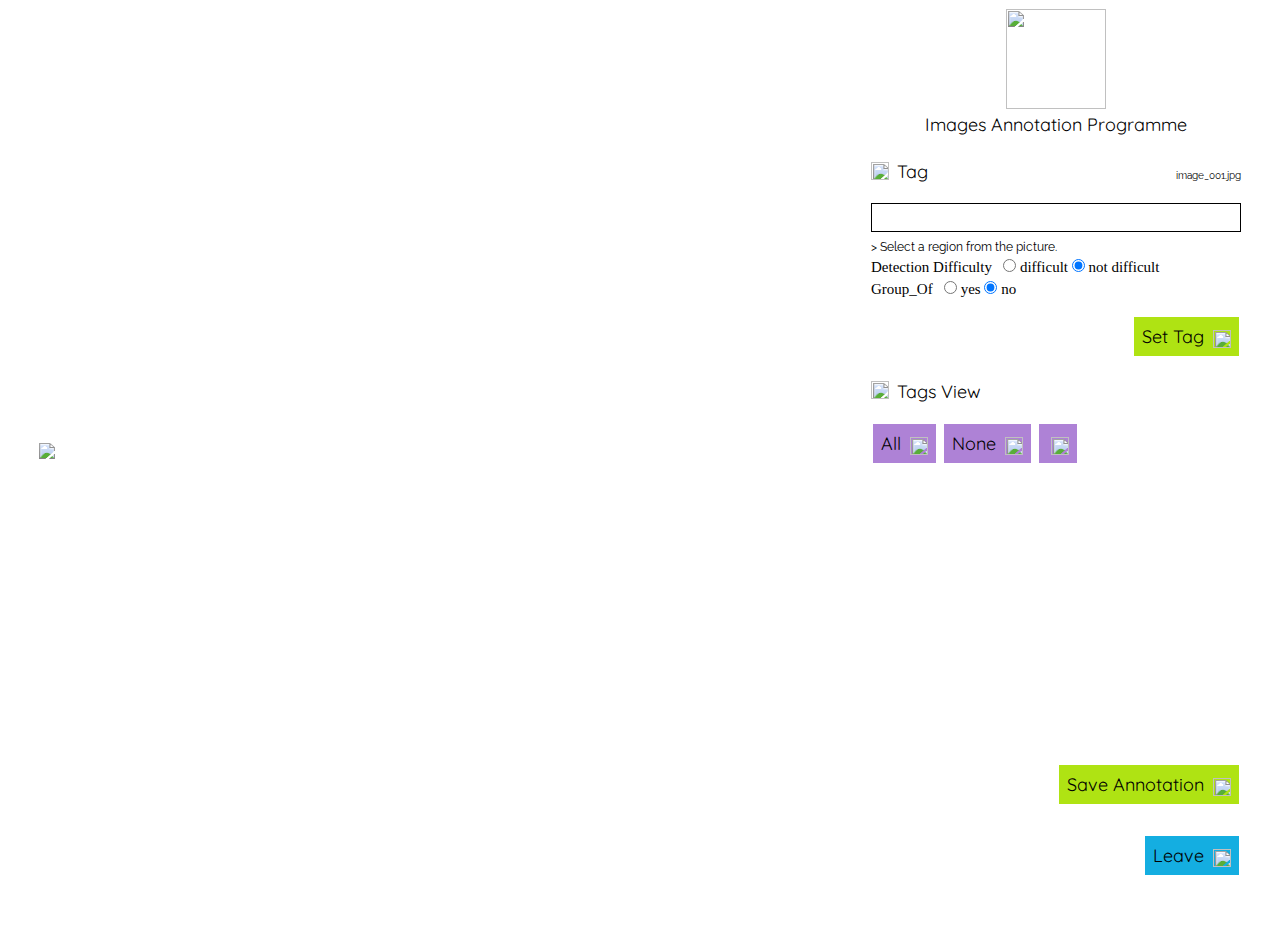
==== index.html @ 9451eb68 "bug fix" ====
<!DOCTYPE html>
<html>

<head>
    <title>Image Recognition Programme</title>
    <meta charset="UTF-8">
    <meta name="viewport" content="width=device-width, initial-scale=1">
    <meta http-equiv="X-UA-Compatible" content="IE=EDGE" />
    <meta http-equiv="Content-Type" content="text/html; charset=UTF-8" />

    <link rel="stylesheet" href="css/ae_base.css">
    <link rel="stylesheet" href="autocomplete/easy-autocomplete.css" type="text/css" />
    <link rel="stylesheet" href="autocomplete/easy-autocomplete.themes.css" type="text/css" />
    <link href="https://fonts.googleapis.com/css?family=Quicksand" rel="stylesheet">
    <link href="https://fonts.googleapis.com/css?family=Raleway" rel="stylesheet">
    <link href="css/jquery.selectareas.css" rel="stylesheet">

    <script src="js/jquery-3.2.1.js" type="text/javascript"></script>
    <script src="js/jquery.selectareas.js" type="text/javascript"></script>
    <script src="autocomplete/jquery.easy-autocomplete.js" type="text/javascript"></script>
    <style>
        .selected{font-weight:bold; background: #ff99cc; color:#fff;}
    </style>
<script>
var selection_xy = [];
var tag_error_raised = false;
var new_zone_created = false;
var init_finished = false;
var current_area = null;
MESSAGE_EMPTY_TAG = "You need to enter a tag here"
RED_COLOR = "#C70039"
GREEN_COLOR = "#80A60E"
var changeStatusMessage = false;
var bypassTagCheck = false;
var json_annotations = [];
// var image_ids = [];
var list_of_tags = [];
var current_visible_area_id = -1;

/*$("#image_to_process").on('load', function() {
 alert("On Load");
})*/

/*$(window).load(function(){

   alert($("#image_to_process").width());

});*/

var user_id = "";
var image_info = {
    url: "",
    id:"",
    year: "",
    folder: "",
    width: 0,
    height: 0,
    annotations: [],
};
var list_of_images = {};
var selectedIndex = 0;
var lastLoadedWidth  = 0;
var lastLoadedHeight = 0;
var firstWidth = 0;

function selectImage(item, ind)
{
    $(item).siblings('li').removeClass('selected');
    $(item).addClass('selected');
    $('#image_id').text(list_of_images[ind].id);
     $('#image_to_process').selectAreas('reset');
    json_annotations = list_of_images[ind].annotations;
    image_info.url = list_of_images[ind].url;
    image_info.id = list_of_images[ind].id;
    image_info.year = list_of_images[ind].year;
    image_info.folder = list_of_images[ind].folder;
    selectedIndex = ind;
    setImageIndexCookie(ind);
    $('#image_to_process').attr("src", list_of_images[ind].url);
}

$(document).ready(function ()
{
    $("input[name='difficult']").click(function()
    {
        bypassTagCheck=true;
    });
    $("input[name='GroupOf']").click(function()
    {
        bypassTagCheck=true;
    });
    // console.log(list_of_images);
    $('#image_to_process').on("load", function()
    {
        console.log("INFO: " + "on('load', function() ");
        changeStatusMessage = false;

        lastLoadedWidth = $('#image_to_process').get(0).naturalWidth;
        lastLoadedHeight = $('#image_to_process').get(0).naturalHeight;

        image_info.width  = lastLoadedWidth;
        image_info.height = lastLoadedHeight;

        console.log("INFO: " + "image_info.width = "  + image_info.width);
        console.log("INFO: " + "image_info.height = " + image_info.height);

        if (firstWidth == 0)
        {
            firstWidth = $('#image_to_process').get(0).width;
        }

        ratio = lastLoadedWidth / lastLoadedHeight;

        col2_width = 2*$(window).width() / 3;
        // Image is to large
        if (image_info.width < col2_width)
        {
            col2_width = image_info.width;
        }

        image_screen_width = col2_width;
        image_screen_height = image_screen_width/ratio;

        // Image is to high
        if (image_screen_height > $(window).height()*0.75)
        {
            image_screen_height = parseInt($(window).height()*0.75,10);
            image_screen_width = parseInt(image_screen_height*ratio,10);
            col2_width = image_screen_width;
        }
        // alert("New image size = " + image_screen_width + "px , " + image_screen_height + "px");

        remaining_x_space = $(window).width() - col2_width;
        col1_width = 1*remaining_x_space /6;
        col3_width = 4*remaining_x_space /6;
        col4_width = 1*remaining_x_space /6;

        $("#image_to_process").attr({width:image_screen_width+"px"});
        $("#image_to_process").attr({height:image_screen_height+"px"});
        $("#image_to_process").parent().css({
                width: image_screen_width,
                height: image_screen_height
            });
        $("#image_to_process").siblings(".select-areas-overlay").css({
                width: image_screen_width,
                height: image_screen_height,
                position : "absolute"
            });
        $("#image_to_process").siblings(":last").css({
                width: image_screen_width,
                height: image_screen_height,
                position : "absolute"
            });
        //col1_width = ($(window).width() - $('#image_to_process').get(0).width - 350) /2;
        //col2_width = $('#image_to_process').get(0).width;
        //col3_width = ($(window).width() - $('#image_to_process').get(0).width - 350) /2;

        console.log("INFO: " + "$(window).width() = " + $(window).width());
        console.log("INFO: " + "$(window).height() = " + $(window).height());

        console.log("INFO: " + "col1_width = " + col1_width);
        console.log("INFO: " + "col2_width = " + col2_width);
        console.log("INFO: " + "col3_width = " + col3_width);
        console.log("INFO: " + "col4_width = " + col4_width);

        $("#col1").css("width",col1_width+"px");
        $("#col2").css("width",col2_width+"px");
        $("#col3").css("width",col3_width+"px");
        $("#col4").css("width",col4_width+"px");

        //image_screen_width = 600;
        //image_screen_height = image_screen_width/ratio;
        //Set image dimension
        //$("#image_to_process").attr({width:image_screen_width+"px"});
        //$("#image_to_process").attr({height:image_screen_height+"px"});

        ratio_original_to_screen_x = image_screen_width / lastLoadedWidth;
        ratio_original_to_screen_y = image_screen_height / lastLoadedHeight;

        /*$('#image_to_process').selectAreas(
        {
            allowNudge: false,
            //onChanged:onAreaChanged,
            onDeleted:onAreaDeleted,
        });*/

        // Loop on tag info
        json_annotations.forEach(function(element) {
            var region_tag = element.tag;
            if(element.difficult=="0")
                region_tag+=",easy";
            else
                region_tag+=",hard";
            if(element.groupof=="0")
                region_tag+=",nogroup";
            else
                region_tag+=",group";
            var areaOptions = {
                x: (element.x * ratio_original_to_screen_x),
                y: (element.y * ratio_original_to_screen_y),
                width: (element.width * ratio_original_to_screen_x),
                height: (element.height * ratio_original_to_screen_y),
                tag:region_tag };

            // We have to convert x, y and size to image in the HTML page
            $('#image_to_process').selectAreas('add', areaOptions);
        });
       
        // Get list of areas
        var areas = $('#image_to_process').selectAreas('areas');
        if (areas.length > 0)
        {
            // Selected area is the first one
            current_area = areas[0];
            // Select first area
            onAreaChanged(null, current_area.id, areas)
            $('#image_to_process').selectAreas('set', current_area.id);
        }
        else
        {
            current_area = null;
        }

    });

    var options = {
        //data: list_of_tags,
        url: "resources/list_of_tags.json",
        getValue: "name",

        template: {
            type: "iconRight",
                fields: {
                    iconSrc: "icon"
                    }
        },
        list: {
            maxNumberOfElements: 8,
            match: {
                enabled: true
            },
            sort: {
                enabled: true
            },
            onClickEvent: function() {
                isTagInAuthorizedList()
            },
            /*onKeyEnterEvent: function() {
                alert("Enter !");
            },
            onChooseEvent: function() {
                alert("onChooseEvent !");
            },*/
        },
    };

    $('#image_to_process').on("changed", function(event, id, areas)
    {
        //console.log("INFO: " + "index.html on(changed)");
        for (var i = 0; i < areas.length; i++)
        {
            //console.log("INFO: " + "area " + areas[i].id);
            if (areas[i].id == id)
            {
                area = areas[i];
                current_area = area;
            }
        }

        if (area == null)
        {
            console.log("INFO: area is null return");
            current_area = null;
            return;
        }

        // Add the top/left offset of the image position in the page
        var region_tag_length = $("#tag_input").val().length;

        // Set back the area tag if stored
        var stored_tag = area.tag.split(',')[0]
        if (stored_tag.length >= 3)
        {
            setValidInputTag(area.tag);
            region_tag_length = stored_tag.length;
        }
        else
        {
            // Set en empty tag
            setNotYetValidInputTag("");
            region_tag_length = 0;
        }

        // Do not focus if tag is not empty and at begining or after new zone creation
        if ( (init_finished) && (region_tag_length==0) )
        {
            $("#tag_input").focus();
        }
        else
        {
            $("#tag_input").focusout();
        }
        new_zone_created = false

        // Check region size
        //if (isAreaTooSmall(area))
        //{
            //setStatusAndColor("The region is too small (must be > 80px).", RED_COLOR)

            //newWidth = area.width;
            //newHeight = area.height;

            //if (newWidth < 80)
            //{
                //newWidth = 80;
            //}

            //if (newHeight < 80)
            //{
                //newHeight = 80;
            //}

            //$('#image_to_process').selectAreas('resizeArea', current_area.id, newWidth, newHeight);
        //}
        //else
        //{
            //if (changeStatusMessage)
            //{
                //setStatus("Region has been selected.");
            //}
        //}

        if (changeStatusMessage)
        {
            setStatus("Region has been selected.");
        }
    });

    $("#tag_input").easyAutocomplete(options);

    new_zone_created = false
    $('#add_region').click(function(e) {
        // Sets a random selection
        setTagAndRegion();
    });
    $('#validate_button').click(function(e) {
        // Sets a random selection
        validateTagsAndRegions();
    });
    $('#all_annotations_button').click(function(e) {
        // Show all annotations
        current_visible_area_id = -1;
        var areas = $('#image_to_process').selectAreas('areas');

        for (var i = 0; i < areas.length; i++)
        {
            $('#image_to_process').selectAreas('setVisibility',  areas[i].id, 1);
        }
    });

    $('#none_annotation_button').click(function(e) {
        // Hide annotations
        var areas = $('#image_to_process').selectAreas('areas');
        current_visible_area_id = -1;

        for (var i = 0; i < areas.length; i++)
        {
            $('#image_to_process').selectAreas('setVisibility',  areas[i].id, 0);
        }
    });

    $('#one_annotation_button').click(function(e) {

        // Hide annotations
        var areas = $('#image_to_process').selectAreas('areas');
        current_visible_area_id++;

        /*if (areas.length==0)
        {
            $('#one_annotation_button').button( "option", "label", "");
        }*/

        if (current_visible_area_id+1 > areas.length)
        {
            current_visible_area_id = 0;
        }

        for (var i = 0; i < areas.length; i++)
        {
            // alert("i " + i);
            // alert("current_visible_area_id " + current_visible_area_id);

            if (i == current_visible_area_id)
            {
                $('#image_to_process').selectAreas('setVisibility',  areas[i].id, 1);
                // $('#one_annotation_button').button( "option", "label", "areas[i].tag");
            }
            else
            {
                $('#image_to_process').selectAreas('setVisibility',  areas[i].id, 0);
            }
        }
    });

    $("#tag_input").focus(function() {
        if (tag_error_raised)
        {
            tag_error_raised = false
            $("#tag_input").val("");
            $('#tag_input').css({'color':'#000'});
        }
    });

    $("#tag_input").focusout(function() {
        isTagInAuthorizedList()
    });

    $("#tag_input").on('keyup', function (e) {
        if (e.keyCode == 13)
        {
            // alert("Entering #13");
            var region_tag = $("#tag_input").val();
            if (region_tag.length >= 3)
            {
                setTagAndRegion();
            }
        }
    });

    init_finished = true;
})

function setValidInputTag(_tag)
{
    tagArray = _tag.split(',');
    $("#tag_input").val(tagArray[0]);
    if(tagArray[1]=='easy')
        $("#easy").prop('checked', true);
    else
        $("#difficult").prop('checked', true);
    if(tagArray[2]=='nogroup')
        $("#notingroup").prop('checked', true);
    else
        $("#ingroup").prop('checked', true);
    isTagInAuthorizedList();
    bypassTagCheck=true;
}

function setNotYetValidInputTag(_tag)
{
    $("#tag_input").val(_tag);
    isTagInAuthorizedList();
}

function isTagInAuthorizedList()
{
    var region_tag = $("#tag_input").val();
    
    list_of_tags = $("#tag_input").getAllItemData();
    console.log(list_of_tags);
    if (list_of_tags.indexOf(region_tag) >= 0)
    {
        $('#tag_input').css({'color':'#14AEE1'});
        return true;
    }
    else
    {
        $('#tag_input').css({'color':'#000'});
        return false;
    }

}

function onAreaDeleted(event, id, areas)
{
  if (current_area !=null)
  {
      if (current_area.id == id)
      {
          current_area = null;
          setNotYetValidInputTag("");
      }
  }
  // if current unset tag @todo later
}


function onAreaChanged(event, id, areas)
{
    // alert(id);
    // console.log("INFO: " + "onAreaChanged() " + event);
    // Find area by id
    for (var i = 0; i < areas.length; i++)
    {
        // console.log("INFO: " + "area " + areas[i].id);
        if (areas[i].id == id)
        {
            area = areas[i];
            current_area = area;
        }
    }

    if (area == null)
    {
        console.log("INFO: area is null return");
        current_area = null;
        return;
    }

    // Add the top/left offset of the image position in the page
    var region_tag_length = $("#tag_input").val().length;

    // Set back the area tag if stored
    var stored_tag = area.tag.split(',')[0]
    if (stored_tag.length >= 3)
    {
        setValidInputTag(area.tag);
        region_tag_length = stored_tag.length;
    }
    else
    {
        // Set en empty tag
        setNotYetValidInputTag("");
        region_tag_length = 0;
    }

    // Do not focus if tag is not empty and at begining or after new zone creation
    if ( (init_finished) && (region_tag_length==0) )
    {
        $("#tag_input").focus();
    }
    else
    {
        $("#tag_input").focusout();
    }
    new_zone_created = false

    // Check region size
    //if (isAreaTooSmall(area))
    //{
        //setStatusAndColor("The region is too small (must be >80px).", RED_COLOR)

        //newWidth = area.width;
        //newHeight = area.height;

        //if (newWidth < 80)
        //{
            //newWidth = 80;
        //}

        //if (newHeight < 80)
        //{
            //newHeight = 80;
        //}

        //$('#image_to_process').selectAreas('resizeArea', current_area.id, newWidth, newHeight);
    //}
    //else
    //{
        //if (changeStatusMessage)
        //{
            //setStatus("Region has been selected.");
        //}
    //}

    if (changeStatusMessage)
    {
        setStatus("Region has been selected.");
    }
}

//function isAreaTooSmall(area)
//{
    //if ((area.width<80) || (area.height<80))
    //{
        //return true;
    //}
    //else
    //{
        //return false;
    //}

//}

function px(n) {return Math.round(n) + 'px';}

function setStatusAndColor(status_text, color)
{
    $('#status').css('color', color);
    $("#status").text(status_text);
}

// Default color is black
function setStatus(status_text)
{
    setStatusAndColor(status_text, "#000");
}

function setTagAndRegion()
{
    changeStatusMessage = true;

    if (tag_error_raised)
    {
        return false;
    }

    if (current_area == null)
    {
        onAreaChanged(null, current_area.id, areas);
    }

    //if (isAreaTooSmall(current_area))
    //{
        //setStatusAndColor("Tag was not set, the region is too small.", RED_COLOR)
        //return false;
    //}

    var region_tag = $("#tag_input").val();
    if($("input[name='difficult']:checked").val()=="0")
        region_tag+=",easy";
    else
        region_tag+=",hard";
    if($("input[name='GroupOf']:checked").val()=="0")
        region_tag+=",nogroup";
    else
        region_tag+=",group";

    if ($("#tag_input").val() < 3)
    {
        // Display an alert
        tag_error_raised = true
        $("#tag_input").val(MESSAGE_EMPTY_TAG);
        $('#tag_input').css({'color':'#999'});

        return false;
    }

    if (!bypassTagCheck&&!isTagInAuthorizedList())
    {
        setStatusAndColor("This tag is not in the predefined list.", RED_COLOR);
        return false;
    }

    // Just change the tag, get area, id, ...
    $('#image_to_process').selectAreas('setTag', current_area.id, region_tag);
    setStatus("Tag has been set.");

    // Selection another box
    new_zone_created = true	;

    // Init text
    $("#tag_input").focusout();
    bypassTagCheck = false;
    return true;
}

function validateTagsAndRegions()
{
    // Process the list of tags
    var areas = $('#image_to_process').selectAreas('areas');

    if (areas.length == 0)
    {
        setStatusAndColor("Create at least one region with a tag before submitting.", RED_COLOR);
        return false;
    }

    index_tag = 0;
    ratioX = lastLoadedWidth/$('#image_to_process').width();
    ratioY = lastLoadedHeight/$('#image_to_process').height();
    tmp_annotations = [];

    var error_occurs = false;
    $.each(areas, function (id, area) {
        var tag_info = {tag:"",x:0,y:0,width:0,height:0, difficult:0, groupof:0};
        tagSerial = area.tag.split(",");
        tag_info.tag = tagSerial[0];
        tag_info.x = area.x * ratioX;
        tag_info.y = area.y * ratioY;
        tag_info.width = area.width * ratioX;
        tag_info.height = area.height * ratioY;
        if(tagSerial[1] == "easy")
            tag_info.difficult = 0;
        else
            tag_info.difficult = 1;
        if(tagSerial[2] == "nogroup")
            tag_info.groupof = 0;
        else
            tag_info.groupof = 1;
        // To be checked
        tmp_annotations.push(tag_info);
        // image_info.annotations[index_tag] = tag_info;
        index_tag = index_tag + 1;

        if (tagSerial[0].length<3)
        {
            if (areas.length==1)
            {
                setStatusAndColor("You should add a tag to the region.", RED_COLOR);
            }
            else
            {
                setStatusAndColor("You should add a tag to each region.", RED_COLOR);
            }
            error_occurs = true;
            return false;
        }

    });

    if (error_occurs) return false;

    // image_info.annotations = JSON.stringify(tmp_annotations);
    list_of_images[selectedIndex].annotations = tmp_annotations
    image_info.annotations = tmp_annotations;
    //alert(image_info.annotations);
    console.log("INFO: annotations : " + image_info.annotations);
    console.log("INFO: annotations : " + JSON.stringify(image_info));

    $.ajax({
        url : 'inc/validateTagsAndRegions.php',
        type : 'POST',
        data : {sendInfo : JSON.stringify(image_info) },
        cache: false,
        dataType : "json",
        success : function(data, status)
        {
            // Reload a page but with a message
            setStatusAndColor("Data has been sent.", GREEN_COLOR);
            //loadImage(); // replace the image
            //getOrCreateUserId(); // Count also points later on

            // Message to user
            $("#message").text(data.message);
            // $('#image_to_process').selectAreas('reset');
            // image_info = {
            //     url: "",
            //     year: "",
            //     folder: "",
            //     id:"",
            //     width: 0,
            //     height: 0,
            //     annotations: [],
            // };

        },
        error : function(data, status, error)
        {
            setStatusAndColor("Unable to send data, please retry or check your connection.", RED_COLOR)
        }
    });
}

function getCookie(cname)
{
    var name = cname + "=";
    var decodedCookie = decodeURIComponent(document.cookie);
    var ca = decodedCookie.split(';');
    for(var i = 0; i < ca.length; i++) {
        var c = ca[i];
        while (c.charAt(0) == ' ') {
            c = c.substring(1);
        }
        if (c.indexOf(name) == 0) {
            return c.substring(name.length, c.length);
        }
    }
    return "";
}

function setImageIndexCookie(ind)
{
    // Create a cookie to identify image index
    var date = new Date();
    date.setTime(date.getTime() + (10*24*60*60*1000)); // ms
    expires = "; expires=" + date.toUTCString();
    document.cookie = "image_index="+ ind + expires + "; path=/";
}

function getOrCreateUserId()
{
    user_id = getCookie("user_id");
    if (user_id != "")
    {
        // The user is known
        $("#message").text("Welcome back !");
    }
    else
    {
        // Create a cookie to identify user
        var date = new Date();
        date.setTime(date.getTime() + (365*24*60*60*1000)); // ms
        expires = "; expires=" + date.toUTCString();
        user_id = getRandomToken();
        document.cookie = "user_id="+ user_id + expires + "; path=/";
        $("#message").text("Welcome !");
    }
}

function getRandomToken()
{
    // E.g. 8 * 32 = 256 bits token
    var randomPool = new Uint8Array(32);
    var crypto = window.crypto || window.msCrypto;

    crypto.getRandomValues(randomPool);
    var hex = '';
    for (var i = 0; i < randomPool.length; ++i) {
        hex += randomPool[i].toString(16);
    }
    // E.g. db18458e2782b2b77e36769c569e263a53885a9944dd0a861e5064eac16f1a
    return hex;
}

function loadImage(imageIndex = 0)
{
    var dataString = JSON.stringify(user_id);
    console.log("INFO: " + "loadImage() from php");
    $.ajax({
        type: 'POST',
        url: 'inc/getNewImage.php',
        data: {user_id: dataString, imageIndex: imageIndex},
        dataType: "json",
        success: function(resData)
        {
            var dataJson = resData;
            image_info.url = dataJson.url;
            image_info.year = dataJson.year;
            image_info.folder = dataJson.folder;
            image_info.id = dataJson.id;
            image_id   = dataJson.id;
            json_annotations = dataJson.annotations;
            // image_ids = Object.values(dataJson.imageids);
            $('#image_id').text(image_id);
            $('#image_to_process').attr("src", image_info.url);

            /*$('#image_to_process').selectAreas(
            {
                allowNudge: false,
                // onChanged:onAreaChanged,
                        onDeleted:onAreaDeleted,
            });*/

        }
    });
}
function sortById(x, y)
{
    idxAb = x.id.substring(0,x.id.indexOf("."));
    idyAb = y.id.substring(0,y.id.indexOf("."));
    return parseInt(idxAb) - parseInt(idyAb);
}
function getAllInfo()
{
    imageIndex = 0;
    image_index = getCookie("image_index");
    if (image_index != "")
    {
        imageIndex = parseInt(image_index);
    }
    selectedIndex = imageIndex;
    var dataString = JSON.stringify(user_id);
    console.log("INFO: " + "getAllInfo() from php");

    $.ajax({
        type: 'POST',
        url: 'inc/getAllInfo.php',
        data: {user_id: dataString},
        dataType: "json",
        success: function(resD)
        {
            list_of_images = resD.sort(sortById);
            image_info.url = list_of_images[imageIndex].url;
            image_info.year = list_of_images[imageIndex].year;
            image_info.folder = list_of_images[imageIndex].folder;
            image_info.id = list_of_images[imageIndex].id;
            image_id = list_of_images[imageIndex].id;
            json_annotations = list_of_images[imageIndex].annotations;
            $('#image_id').text(image_id);
            $('#image_to_process').attr("src", image_info.url);
            var imageidlist = "<ul id=\"imgids\">";
            list_of_images.forEach(function(element, ind) {
                if(ind == imageIndex)
                    imageidlist += "<li class=\"selected\" onclick=\"selectImage(this,"+imageIndex+")\">" + image_id + "</li>";
                else
                    imageidlist += "<li onclick=\"selectImage(this," + ind + ")\">" + element.id + "</li>";
            });
            $("#imageIdChoices").html(imageidlist + '</ul>');
            $("#imageIdChoices").scrollTop(22*imageIndex);
        }
    });
}

</script>
</head>

<body>
<div class="centered-content" style="background-color:#fff">
    <!-- Page content -->
    <table style="width:100%;background-color:#fff">
        <tr>
            <td id="col1" style="background-color:#fff">&nbsp;</td>
            <!-- <td id="col2"style="white-space:nowrap;background-color:#fff;width:60%;max-width:800px"> -->
            <td id="col2"style="white-space:nowrap;background-color:#fff;width:800px;height:600px">
                <img id="image_to_process" src="./images/wait.gif">
            </td>
            <td id="col3" style="white-space: nowrap;padding-left:30px;width:350px;max-width:400px;background-color:#fff">
                <div style="background-color:#fff">
                    <img style="display: block;margin: auto;vertical-align: middle;" src="./images/logo.png" width="100" height="100">
                </div>
                <div style=" padding:2px 2px;background-color:#fff;text-align: center;">
                    <span class="serif_medium">Images Annotation Programme</span>
                </div>
                <div style="display: inline-block; width:100%; background-color:#fff;padding-top: 6px; padding-bottom: 3px">
                    <div style="float:left; width:50% ;padding-top: 12px; padding-bottom: 6px">
                        <div style="float:left; padding-right: 8px">
                            <img src="./images/label_black.png" alt="" width="18" height="18">
                        </div>
                        <div style="float:left" class="serif_small">
                            Tag
                        </div>
                    </div>

                    <div style="text-align:right;float:right;padding-top: 20px;width:50% " class="ae_small_90">
                        <span class="ae_small_90" id="image_id">image_001.jpg</span>
                    </div>
                </div>

                <div style="padding-top:0px;text-align:left;">
                    <input type="text" id="tag_input" name="tag_input">
                </div>

                <div style="padding-top: 4px" class="ae_small_90">
                    <span id="status"  id="image_id">> Select a region from the picture.</span>
                </div>
                <div>Detection Difficulty&nbsp;&nbsp; 
                    <input type="radio" id="difficult" name="difficult" value="1" />
                    <label>difficult</label>
                    <input type="radio" id="easy" name="difficult" value="0" checked="checked"/>
                    <label>not difficult</label>
                </div>
                <div>Group_Of&nbsp;&nbsp; 
                    <input type="radio" id="ingroup" name="GroupOf" value="1" />
                    <label>yes</label>
                    <input type="radio" id="notingroup" name="GroupOf" value="0" checked="checked"/>
                    <label>no</label>
                </div>
                <div style="padding-top:12px;text-align: right;">
                    <button id="add_region" class="tooltip ae_button_level_1">Set Tag
                        <span style="padding-left:4px;">
                            <img src="./images/ic_add_black_48dp.png" style="vertical-align: bottom;" alt="" width="18" height="18"></span>
                        <span class="tooltiptext light_green">Add highlighted region with associated tag.</span></button>
                </div>

                <!-- <div style="padding-top:24px;box-sizing: border-box;width=100%;text-align: right;">
                    <button id="validate_button" class="tooltip ae_button_level_1">Validate & Get next Image
                        <span class="tooltiptext light_green">Validate all the tags added to this image and go to the next image.</span>
                        <span style="padding-left:4px;">
                            <img src="./images/ic_navigate_next_black_48dp.png" style="vertical-align: bottom;" alt="" width="18" height="18"></span></button>
                </div> -->

                <div style="display: inline-block; width:100%; background-color:#fff;padding-top: 6px; padding-bottom: 3px">
                    <div style="float:left; width:50% ;padding-top: 12px; padding-bottom: 3px">
                        <div style="float:left; padding-right: 8px">
                            <img src="./images/label_collection.png" alt="" width="18" height="18">
                        </div>
                        <div style="float:left" class="serif_small">
                            Tags View
                        </div>
                    </div>
                </div>

                <div style="width:100%; background-color:#fff;padding-top: 3px; <div style="padding-top:12px;box-sizing: border-box;width=100%;text-align: right;">
                        <button id="all_annotations_button" class="tooltip ae_button_level_3">All
                            <span class="tooltiptext light_violet">Display all Annotations</span>
                            <span style="padding-left:4px;">
                                <img src="./images/label_all_annotations.png" style="vertical-align: bottom;" alt="" width="18" height="18"></span></button>

                        <button id="none_annotation_button" class="tooltip ae_button_level_3">None
                            <span class="tooltiptext light_violet">Hide the Annotations</span>
                            <span style="padding-left:4px;">
                                <img src="./images/label_none_annotations.png" style="vertical-align: bottom;" alt="" width="18" height="18"></span></button>

                        <button id="one_annotation_button" class="tooltip ae_button_level_3">
                            <span class="tooltiptext light_violet">Click to display next annotation</span>
                            <span style="padding-left:4px;">
                                <img src="./images/ic_navigate_next_black_48dp.png" style="vertical-align: bottom;" alt="" width="18" height="18"></span></button>

                    </div>
                    <div style="OVERFLOW-Y: scroll; OVERFLOW-X:hidden; width: 450px; height: 270px" id="imageIdChoices">
                    </div>
                    <div style="padding-top:24px;box-sizing: border-box;width=100%;text-align: right;">
                        <button id="validate_button" class="tooltip ae_button_level_1">Save Annotation
                            <span class="tooltiptext light_green">Validate all the tags added to this image and go to the next image.</span>
                            <span style="padding-left:4px;">
                                <img src="./images/ic_navigate_next_black_48dp.png" style="vertical-align: bottom;" alt="" width="18" height="18">
                            </span>
                        </button>
                    </div>
                    <!-- <div style="padding-top:96px;box-sizing: border-box;width=100%;text-align: right;">
                        <button onclick="window.location.reload()" class="tooltip ae_button_level_2">Ignore & Get next image
                            <span class="tooltiptext light_blue">Ignore this image and associated tags and go to the next image.</span>
                            <span style="padding-left:4px;">
                                <img src="./images/ic_replay_black_48dp.png" style="vertical-align: bottom;" alt="" width="18" height="18"></span></button>
                    </div> -->

                    <div style="padding-top:24px;box-sizing: border-box;width=100%;text-align: right;">
                        <button onclick="window.location.href='thank_you.html'" class="tooltip ae_button_level_2">Leave
                            <span class="tooltiptext light_blue">Leave this page, cancel all tags of this image. Validated tags will be kept.</span>
                            <span style="padding-left:4px;">
                                <img src="./images/ic_exit_to_app_black_48dp.png" style="vertical-align: bottom;" alt="" width="18" height="18"></span></button>
                    </div>

                    <div style="padding-top: 12px" class="ae_small_80">
                        <span id="message" class="blue_color_text" style="float:right;"></span>
                    </div>
            </td>
            <td id="col4" style="background-color:#fff">&nbsp;</td>
        </tr>
    </table>
</div>
</body>
<script>
   //getOrCreateUserId();
   getAllInfo();
//    loadImage();
</script>
</html>
---- css/ae_base.css ----
@charset "UTF-8";

* {
    margin : 0;
    outline : 0;
    padding : 0;
}

/* General setting to HTML tags */
html{box-sizing:border-box;}*,*:before,*:after{box-sizing:inherit}

body{margin:0;}
html, body{height:100%;font-size:15px;line-height:1.5}

.my_center {
   width: 300px;
   height: 300px;
   position: absolute;
   left: 50%;
   top: 50%;
   margin-left: -150px;
   margin-top: -150px;
}

img{padding:0px 0px;border:0;
    margin: auto;vertical-align: middle;}

/*a{background-color:transparent;-webkit-text-decoration-skip:objects}
a:active,a:hover{outline-width:0}abbr[title]{border-bottom:none;text-decoration:underline;text-decoration:underline dotted}*/

.serif_medium
{
    font-family: 'Quicksand', sans-serif;
    font-size: 120%;
    text-align:center;
}

.ae_xxsmall
{
    font-family: 'Quicksand', sans-serif;
    font-size: 90%;
}

.ae_small_80
{
    font-family: 'Raleway', sans-serif;
    font-size: 80%;
}

.ae_small_90
{
    font-family: 'Raleway', sans-serif;
    font-size: 80%;
}

.ae_xsmall
{
    font-family: 'Quicksand', sans-serif;
    font-size: 100%;
}

.serif_small
{
    font-family: 'Quicksand', sans-serif;
    font-size: 120%;
}

.serif_xlarge
{
    font-family: 'Quicksand', sans-serif;
    font-size: 600%

}

.serif_xsmall
{
    font-family: 'Quicksand', sans-serif;
    font-size: 90%;
}

.av-container
{
    margin-right: auto;
    margin-left: auto;
    margin: auto;
}

div.image-decorator
{
    display: inline;
    float: none;
    padding : 5px 5px 5px 5px;
    position: relative;
}

.centered-content {
   width: 100%; height:100%; margin: 0 auto; background-color:#fff ;
   display: flex;
   align-items: center;
   justify-content: center;
}

/* Button management */

.blue_color_text
{
    color: #14AEE1;
}

.light_blue{
    background-color:#8AD7F0;
}

.light_green{
    background-color: #d7f18a;
}

.light_violet{
    background-color: #CFB0EB;
}

.green_color{
    color : #afe313; /* Green */
}

.tooltiptext {
    font-size:small;
    visibility: hidden;
    color: #0e284c;
    text-align: center;
    border-radius: 0px;
    padding: 10px 10px;
    position: absolute;
    z-index: 1;
    /*bottom: 125%;*/
    font-size:90%;
    margin-left: -200px;
    opacity: 0;
    transition: opacity 1s;
    top: 135%;
    left: 50%;
    border: none;
    outline: none;
    display: inline-block;
}

/*width: 220px;    */

.tooltip {
    position: relative;
    display: inline-block;

}

.tooltip:hover .tooltiptext {
    visibility: visible;
    opacity: 1;
}

.tooltip.ae_button_level_1:hover
{
    background-color: #d7f18a;
}

.tooltip.ae_button_level_2:hover
{
    background-color: #8AD7F0;
}

.tooltip.ae_button_level_3:hover
{
    background-color: #CFB0EB;
}

.tooltip.ae_button_level_1:focus
{
    background-color: #afe313;
}

.tooltip.ae_button_level_2:focus
{
    background-color: #14AEE1;
}

.tooltip.ae_button_level_3:focus
{
    background-color: #AE82D6;
}

/* GREEN */
.ae_button_level_1 {
    font-family: 'Quicksand', sans-serif;
    font-size: 120%;
    background-color: #afe313; /* Green */
    border: none;
    color: black;
    padding: 8px 8px;
    text-align: center;
    text-decoration: none;
    display: inline-block;
    margin: 4px 2px;
    cursor: pointer;
    outline: none;
}


/* BLUE */
.ae_button_level_2 {
    font-family: 'Quicksand', sans-serif;
    font-size: 120%;
    background-color: #14AEE1; /* Blue darker */
    border: none;
    color: black;
    padding: 8px 8px;
    text-align: center;
    text-decoration: none;
    display: inline-block;

    margin: 4px 2px;
    cursor: pointer;
    border: none;
    outline: none;
}

/* Pink */
.ae_button_level_3 {
    font-family: 'Quicksand', sans-serif;
    font-size: 120%;
    background-color: #AE82D6; /* Green */
    border: none;
    color: black;
    padding: 8px 8px;
    text-align: center;
    text-decoration: none;
    display: inline-block;
    margin: 4px 2px;
    cursor: pointer;
    outline: none;
}

/* Input Management*/
input[type=text] {
    width: 100%;
    padding: 2px 2px;
    margin: 2px 0;
    box-sizing: border-box;
    border: 1px solid #000;
    outline: none;
    background-color:#fff;
    font-family: 'Quicksand', sans-serif;
    font-size: 18px;
}

input[type=text]:focus {
    border: 1px solid #000;
}

h1, h2, h3, h4, h5, h6 {
    font-family: 'Helvetica;
}
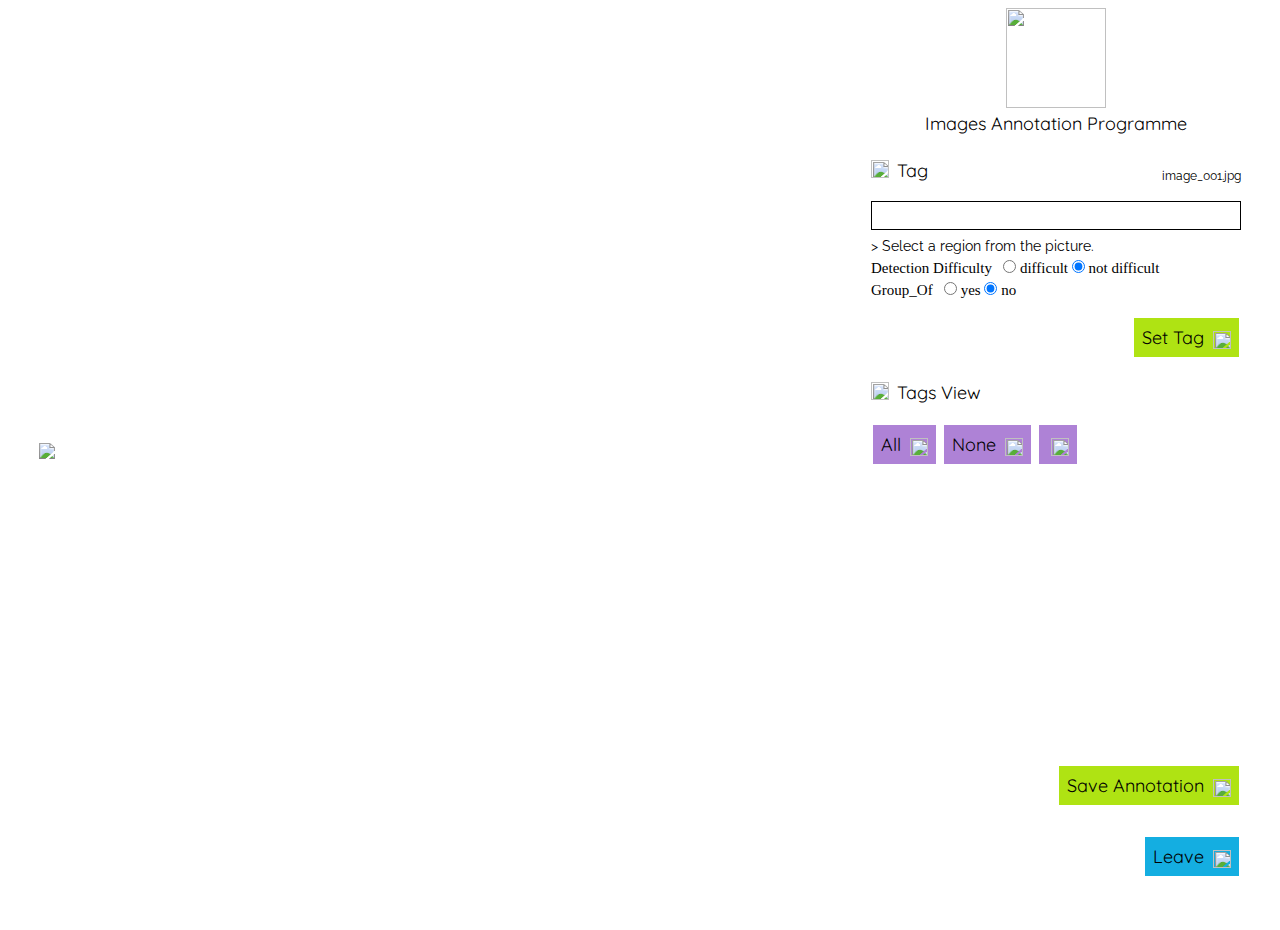
==== commit 313c3a54: "better bypass check logic" ====
--- a/index.html
+++ b/index.html
@@ -409,10 +409,13 @@
             $("#tag_input").val("");
             $('#tag_input').css({'color':'#000'});
         }
+        bypassTagCheck=false;
     });
 
     $("#tag_input").focusout(function() {
-        isTagInAuthorizedList()
+        var tagStautus = isTagInAuthorizedList();
+        if(tagStautus)
+            bypassTagCheck=true;
     });
 
     $("#tag_input").on('keyup', function (e) {
@@ -443,7 +446,8 @@
     else
         $("#ingroup").prop('checked', true);
     isTagInAuthorizedList();
-    bypassTagCheck=true;
+    // if(tagStatus)
+    //     bypassTagCheck=true;
 }
 
 function setNotYetValidInputTag(_tag)
@@ -457,7 +461,7 @@
     var region_tag = $("#tag_input").val();
     
     list_of_tags = $("#tag_input").getAllItemData();
-    console.log(list_of_tags);
+    //console.log(list_of_tags);
     if (list_of_tags.indexOf(region_tag) >= 0)
     {
         $('#tag_input').css({'color':'#14AEE1'});
@@ -516,6 +520,7 @@
     {
         setValidInputTag(area.tag);
         region_tag_length = stored_tag.length;
+        bypassTagCheck=true;
     }
     else
     {
--- a/css/ae_base.css
+++ b/css/ae_base.css
@@ -50,7 +50,7 @@
 .ae_small_90
 {
     font-family: 'Raleway', sans-serif;
-    font-size: 80%;
+    font-size: 90%;
 }
 
 .ae_xsmall
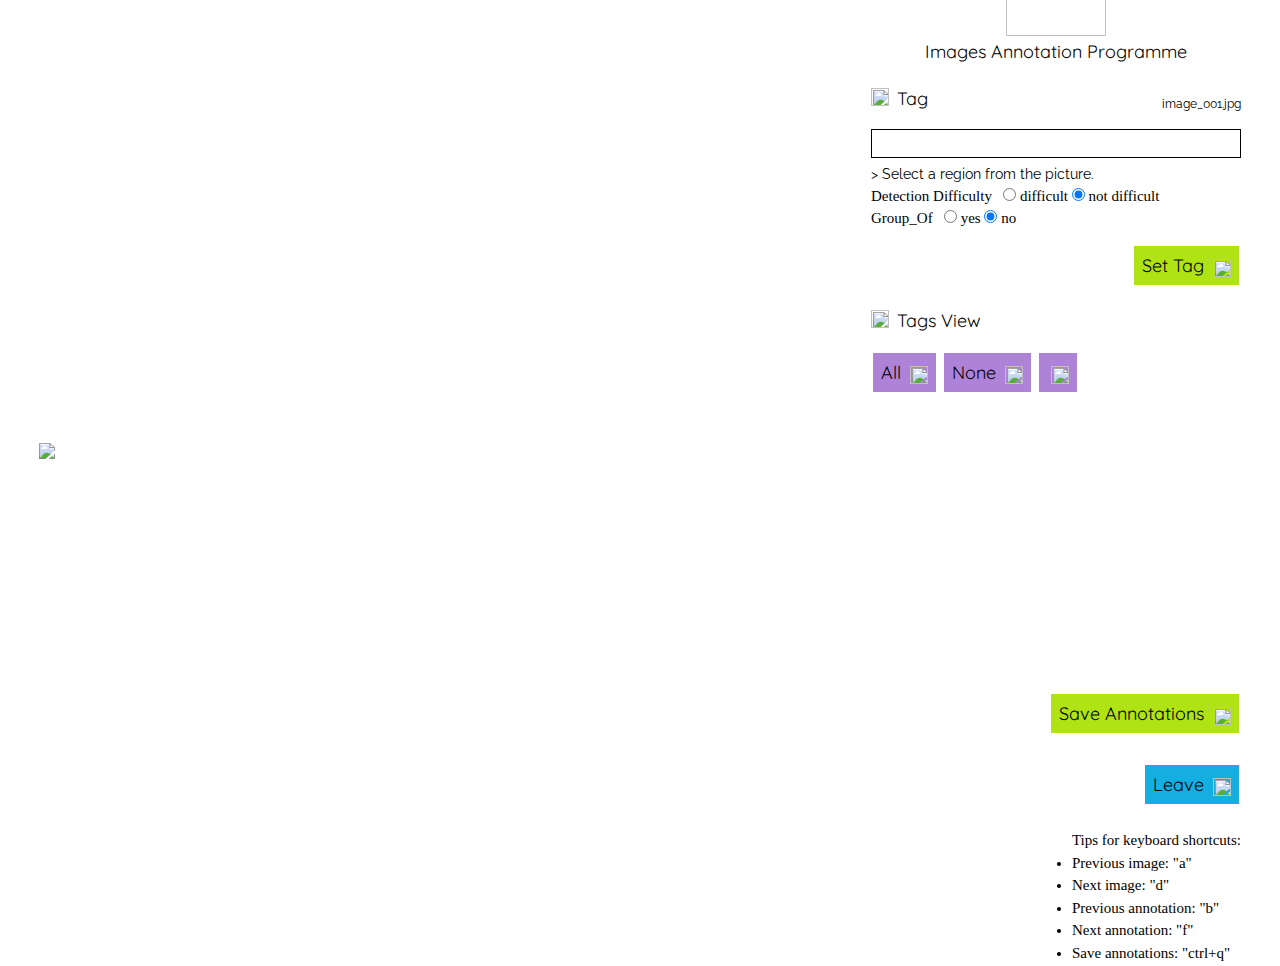
==== commit 0b7cbca8: "small modifications" ====
--- a/index.html
+++ b/index.html
@@ -22,6 +22,17 @@
         .selected{font-weight:bold; background: #ff99cc; color:#fff;}
     </style>
 <script>
+$(window).bind('beforeunload',function(e){
+    e.preventDefault();
+    // e.returnValue = '';
+    console.log(JSON.stringify(json_annotations));
+    tmpTagList = [];
+    validateTagsAndRegions(tmpTagList);
+    console.log(JSON.stringify(tmpTagList));
+    if(json_annotations != "" && JSON.stringify(json_annotations) != JSON.stringify(tmpTagList))
+        return false;
+})
+
 var selection_xy = [];
 var tag_error_raised = false;
 var new_zone_created = false;
@@ -63,20 +74,83 @@
 var lastLoadedHeight = 0;
 var firstWidth = 0;
 
-function selectImage(item, ind)
+function selectImageCallback(item, ind)
 {
     $(item).siblings('li').removeClass('selected');
     $(item).addClass('selected');
     $('#image_id').text(list_of_images[ind].id);
      $('#image_to_process').selectAreas('reset');
-    json_annotations = list_of_images[ind].annotations;
+    // json_annotations = list_of_images[ind].annotations;??
+   
     image_info.url = list_of_images[ind].url;
     image_info.id = list_of_images[ind].id;
     image_info.year = list_of_images[ind].year;
     image_info.folder = list_of_images[ind].folder;
     selectedIndex = ind;
-    setImageIndexCookie(ind);
-    $('#image_to_process').attr("src", list_of_images[ind].url);
+    setImageCookie(list_of_images[ind].id);
+    $.ajax({
+        type: 'POST',
+        url: 'inc/getImageAnnotations.php',
+        data: { img: image_info.id, flr: image_info.folder, yr:image_info.year},
+        dataType: "json",
+        success: function(resData)
+        {
+            json_annotations = resData;
+            $('#image_to_process').attr("src", image_info.url + '?' + Math.random());
+        }
+    });
+}
+
+function selectImage(item, ind)
+{
+    tmpTagList = [];
+    if(validateTagsAndRegions(tmpTagList))
+    {
+        if(JSON.stringify(json_annotations) != JSON.stringify(tmpTagList)){
+            var toLoadNextImg = confirm("Some modifications on this image have not been saved. Are you sure to leave?")
+            if (toLoadNextImg==true)
+            {
+                selectImageCallback(item, ind);
+            }
+        }
+        else{
+            selectImageCallback(item, ind);
+        }
+    }
+}
+
+function focusPrevOrNextAnnotation(isNext = true)
+{
+    var areas = $('#image_to_process').selectAreas('areas');
+
+    if(isNext)
+    {
+        current_visible_area_id++;
+        if (current_visible_area_id >= areas.length)
+        {
+            current_visible_area_id = 0;
+        }
+    }
+    else
+    {
+        current_visible_area_id--;
+        if (current_visible_area_id < 0)
+        {
+            current_visible_area_id = areas.length - 1;
+        }
+    }
+
+    for (var i = 0; i < areas.length; i++)
+    {
+        if (i == current_visible_area_id)
+        {
+            $('#image_to_process').selectAreas('setVisibility',  areas[i].id, 1);
+        }
+        else
+        {
+            $('#image_to_process').selectAreas('setVisibility',  areas[i].id, 0);
+        }
+    }
 }
 
 $(document).ready(function ()
@@ -345,7 +419,7 @@
     });
     $('#validate_button').click(function(e) {
         // Sets a random selection
-        validateTagsAndRegions();
+        saveAnnotation();
     });
     $('#all_annotations_button').click(function(e) {
         // Show all annotations
@@ -370,36 +444,7 @@
     });
 
     $('#one_annotation_button').click(function(e) {
-
-        // Hide annotations
-        var areas = $('#image_to_process').selectAreas('areas');
-        current_visible_area_id++;
-
-        /*if (areas.length==0)
-        {
-            $('#one_annotation_button').button( "option", "label", "");
-        }*/
-
-        if (current_visible_area_id+1 > areas.length)
-        {
-            current_visible_area_id = 0;
-        }
-
-        for (var i = 0; i < areas.length; i++)
-        {
-            // alert("i " + i);
-            // alert("current_visible_area_id " + current_visible_area_id);
-
-            if (i == current_visible_area_id)
-            {
-                $('#image_to_process').selectAreas('setVisibility',  areas[i].id, 1);
-                // $('#one_annotation_button').button( "option", "label", "areas[i].tag");
-            }
-            else
-            {
-                $('#image_to_process').selectAreas('setVisibility',  areas[i].id, 0);
-            }
-        }
+        focusPrevOrNextAnnotation(true);
     });
 
     $("#tag_input").focus(function() {
@@ -432,6 +477,32 @@
 
     init_finished = true;
 })
+
+//监听键盘事件(快捷键)
+$(document).keydown(function(event){
+    if(event.keyCode == 65)
+    {
+        selectImage($("#imgids").children(".selected").prev(), selectedIndex - 1);
+        $("#imageIdChoices").scrollTop(22 * selectedIndex);
+    }
+    if (event.keyCode == 68)
+    {
+        selectImage($("#imgids").children(".selected").next(), selectedIndex + 1);
+        $("#imageIdChoices").scrollTop(22 * selectedIndex);
+　　 }
+    if(event.keyCode == 66)
+    {
+        focusPrevOrNextAnnotation(false);
+    }
+    if(event.keyCode == 70)
+    {
+        focusPrevOrNextAnnotation(true);
+    }
+    if(81 == event.keyCode && event.ctrlKey)
+    {
+        saveAnnotation();
+    }
+});
 
 function setValidInputTag(_tag)
 {
@@ -650,7 +721,10 @@
     // Just change the tag, get area, id, ...
     $('#image_to_process').selectAreas('setTag', current_area.id, region_tag);
     setStatus("Tag has been set.");
-
+    // if($("#tag_input").val().trim() == 'black')
+    // {
+    //     $('#image_to_process').selectAreas('setVisibility', current_area.id, 0);
+    // }
     // Selection another box
     new_zone_created = true	;
 
@@ -660,41 +734,34 @@
     return true;
 }
 
-function validateTagsAndRegions()
+function validateTagsAndRegions(tmpTagList)
 {
     // Process the list of tags
     var areas = $('#image_to_process').selectAreas('areas');
-
-    if (areas.length == 0)
-    {
-        setStatusAndColor("Create at least one region with a tag before submitting.", RED_COLOR);
-        return false;
-    }
 
     index_tag = 0;
     ratioX = lastLoadedWidth/$('#image_to_process').width();
     ratioY = lastLoadedHeight/$('#image_to_process').height();
-    tmp_annotations = [];
 
     var error_occurs = false;
     $.each(areas, function (id, area) {
-        var tag_info = {tag:"",x:0,y:0,width:0,height:0, difficult:0, groupof:0};
+        var tag_info = {x:0,y:0,width:0,height:0, tag:"",difficult:0, groupof:0};
         tagSerial = area.tag.split(",");
         tag_info.tag = tagSerial[0];
-        tag_info.x = area.x * ratioX;
-        tag_info.y = area.y * ratioY;
-        tag_info.width = area.width * ratioX;
-        tag_info.height = area.height * ratioY;
+        tag_info.x = Math.round(area.x * ratioX);
+        tag_info.y = Math.round(area.y * ratioY);
+        tag_info.width = Math.round(area.width * ratioX);
+        tag_info.height = Math.round(area.height * ratioY);
         if(tagSerial[1] == "easy")
-            tag_info.difficult = 0;
+            tag_info.difficult = "0";
         else
-            tag_info.difficult = 1;
+            tag_info.difficult = "1";
         if(tagSerial[2] == "nogroup")
-            tag_info.groupof = 0;
+            tag_info.groupof = "0";
         else
-            tag_info.groupof = 1;
+            tag_info.groupof = "1";
         // To be checked
-        tmp_annotations.push(tag_info);
+        tmpTagList.push(tag_info);
         // image_info.annotations[index_tag] = tag_info;
         index_tag = index_tag + 1;
 
@@ -713,12 +780,19 @@
         }
 
     });
-
     if (error_occurs) return false;
-
-    // image_info.annotations = JSON.stringify(tmp_annotations);
-    list_of_images[selectedIndex].annotations = tmp_annotations
-    image_info.annotations = tmp_annotations;
+    return true;
+}
+
+function saveAnnotation()
+{
+    tmpTagList=[];
+    if(!validateTagsAndRegions(tmpTagList))
+        return false;
+
+    //image_info.annotations = JSON.stringify(tmp_annotations);
+    //list_of_images[selectedIndex].annotations = tmp_annotations;
+    image_info.annotations = tmpTagList;
     //alert(image_info.annotations);
     console.log("INFO: annotations : " + image_info.annotations);
     console.log("INFO: annotations : " + JSON.stringify(image_info));
@@ -748,13 +822,14 @@
             //     height: 0,
             //     annotations: [],
             // };
-
+            json_annotations = tmpTagList;
         },
         error : function(data, status, error)
         {
             setStatusAndColor("Unable to send data, please retry or check your connection.", RED_COLOR)
         }
     });
+    return true;
 }
 
 function getCookie(cname)
@@ -774,13 +849,22 @@
     return "";
 }
 
-function setImageIndexCookie(ind)
+function deleteImageCookie()
+{
+    var exp = new Date();
+    exp.setTime(exp.getTime() - 1);
+    var cval=getCookie("image");
+    if(cval!=null)
+        document.cookie = "image="+cval+";expires="+exp.toUTCString()+ ";path=/";
+}
+
+function setImageCookie(imageName)
 {
     // Create a cookie to identify image index
     var date = new Date();
     date.setTime(date.getTime() + (10*24*60*60*1000)); // ms
     expires = "; expires=" + date.toUTCString();
-    document.cookie = "image_index="+ ind + expires + "; path=/";
+    document.cookie = "image="+ imageName + expires + ";path=/";
 }
 
 function getOrCreateUserId()
@@ -850,40 +934,59 @@
         }
     });
 }
+
 function sortById(x, y)
 {
     idxAb = x.id.substring(0,x.id.indexOf("."));
     idyAb = y.id.substring(0,y.id.indexOf("."));
     return parseInt(idxAb) - parseInt(idyAb);
 }
+
 function getAllInfo()
 {
     imageIndex = 0;
-    image_index = getCookie("image_index");
-    if (image_index != "")
-    {
-        imageIndex = parseInt(image_index);
-    }
-    selectedIndex = imageIndex;
-    var dataString = JSON.stringify(user_id);
+    image = "";
+    imageName = getCookie("image");
+    if (imageName)
+    {
+        image = imageName;
+    }
+ 
+    //var dataString = JSON.stringify(user_id);
     console.log("INFO: " + "getAllInfo() from php");
 
     $.ajax({
         type: 'POST',
         url: 'inc/getAllInfo.php',
-        data: {user_id: dataString},
+        //data: {user_id: dataString},
         dataType: "json",
         success: function(resD)
         {
             list_of_images = resD.sort(sortById);
+            flag=false;
+            if(image)
+            {
+                list_of_images.forEach(function(element,index)
+                {
+                    if(element.id==image)
+                    {
+                        imageIndex = index;
+                        selectedIndex = index;
+                        flag=true;
+                        return false;
+                    }
+                });
+            }
+            if(!flag)
+                setImageCookie(list_of_images[imageIndex].id);
             image_info.url = list_of_images[imageIndex].url;
             image_info.year = list_of_images[imageIndex].year;
             image_info.folder = list_of_images[imageIndex].folder;
             image_info.id = list_of_images[imageIndex].id;
             image_id = list_of_images[imageIndex].id;
-            json_annotations = list_of_images[imageIndex].annotations;
+            // json_annotations = list_of_images[imageIndex].annotations;
             $('#image_id').text(image_id);
-            $('#image_to_process').attr("src", image_info.url);
+            
             var imageidlist = "<ul id=\"imgids\">";
             list_of_images.forEach(function(element, ind) {
                 if(ind == imageIndex)
@@ -893,6 +996,17 @@
             });
             $("#imageIdChoices").html(imageidlist + '</ul>');
             $("#imageIdChoices").scrollTop(22*imageIndex);
+            $.ajax({
+                type: 'POST',
+                url: 'inc/getImageAnnotations.php',
+                data: { img: image_info.id, flr: image_info.folder, yr:image_info.year},
+                dataType: "json",
+                success: function(resData)
+                {
+                    json_annotations = resData;
+                    $('#image_to_process').attr("src", image_info.url);
+                }
+            });
         }
     });
 }
@@ -996,7 +1110,7 @@
                     <div style="OVERFLOW-Y: scroll; OVERFLOW-X:hidden; width: 450px; height: 270px" id="imageIdChoices">
                     </div>
                     <div style="padding-top:24px;box-sizing: border-box;width=100%;text-align: right;">
-                        <button id="validate_button" class="tooltip ae_button_level_1">Save Annotation
+                        <button id="validate_button" class="tooltip ae_button_level_1">Save Annotations
                             <span class="tooltiptext light_green">Validate all the tags added to this image and go to the next image.</span>
                             <span style="padding-left:4px;">
                                 <img src="./images/ic_navigate_next_black_48dp.png" style="vertical-align: bottom;" alt="" width="18" height="18">
@@ -1011,7 +1125,7 @@
                     </div> -->
 
                     <div style="padding-top:24px;box-sizing: border-box;width=100%;text-align: right;">
-                        <button onclick="window.location.href='thank_you.html'" class="tooltip ae_button_level_2">Leave
+                        <button onclick="deleteImageCookie();window.location.href='thank_you.html'" class="tooltip ae_button_level_2">Leave
                             <span class="tooltiptext light_blue">Leave this page, cancel all tags of this image. Validated tags will be kept.</span>
                             <span style="padding-left:4px;">
                                 <img src="./images/ic_exit_to_app_black_48dp.png" style="vertical-align: bottom;" alt="" width="18" height="18"></span></button>
@@ -1019,6 +1133,15 @@
 
                     <div style="padding-top: 12px" class="ae_small_80">
                         <span id="message" class="blue_color_text" style="float:right;"></span>
+                    </div>
+                    <div style="padding-top: 9px" >
+                        <ul id="tipsForShortcut" style="float:right;">Tips for keyboard shortcuts:
+                            <li >Previous image: "a"</li>
+                            <li >Next image: "d"</li>
+                            <li >Previous annotation: "b"</li>
+                            <li >Next annotation: "f"</li>
+                            <li >Save annotations: "ctrl+q"</li>
+                        </ul>
                     </div>
             </td>
             <td id="col4" style="background-color:#fff">&nbsp;</td>
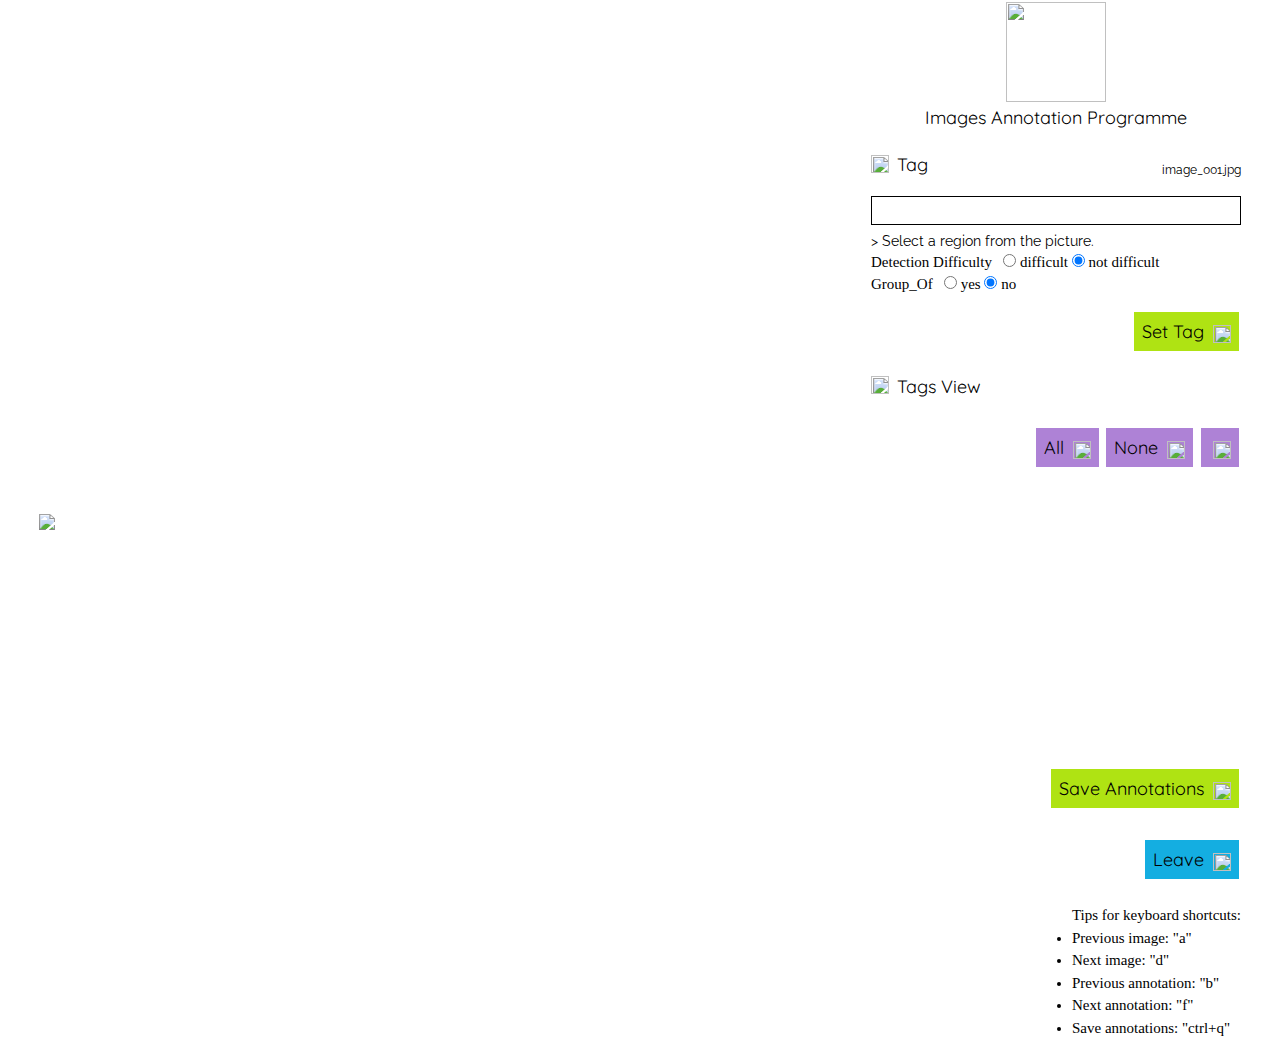
==== commit aa5433dc: "different height control" ====
--- a/index.html
+++ b/index.html
@@ -1090,7 +1090,7 @@
                     </div>
                 </div>
 
-                <div style="width:100%; background-color:#fff;padding-top: 3px; <div style="padding-top:12px;box-sizing: border-box;width=100%;text-align: right;">
+                <div style="width:100%; background-color:#fff;padding-top:12px;box-sizing: border-box;text-align: right;">
                         <button id="all_annotations_button" class="tooltip ae_button_level_3">All
                             <span class="tooltiptext light_violet">Display all Annotations</span>
                             <span style="padding-left:4px;">
--- a/css/ae_base.css
+++ b/css/ae_base.css
@@ -10,7 +10,7 @@
 html{box-sizing:border-box;}*,*:before,*:after{box-sizing:inherit}
 
 body{margin:0;}
-html, body{height:100%;font-size:15px;line-height:1.5}
+html, body{font-size:15px;line-height:1.5}
 
 .my_center {
    width: 300px;
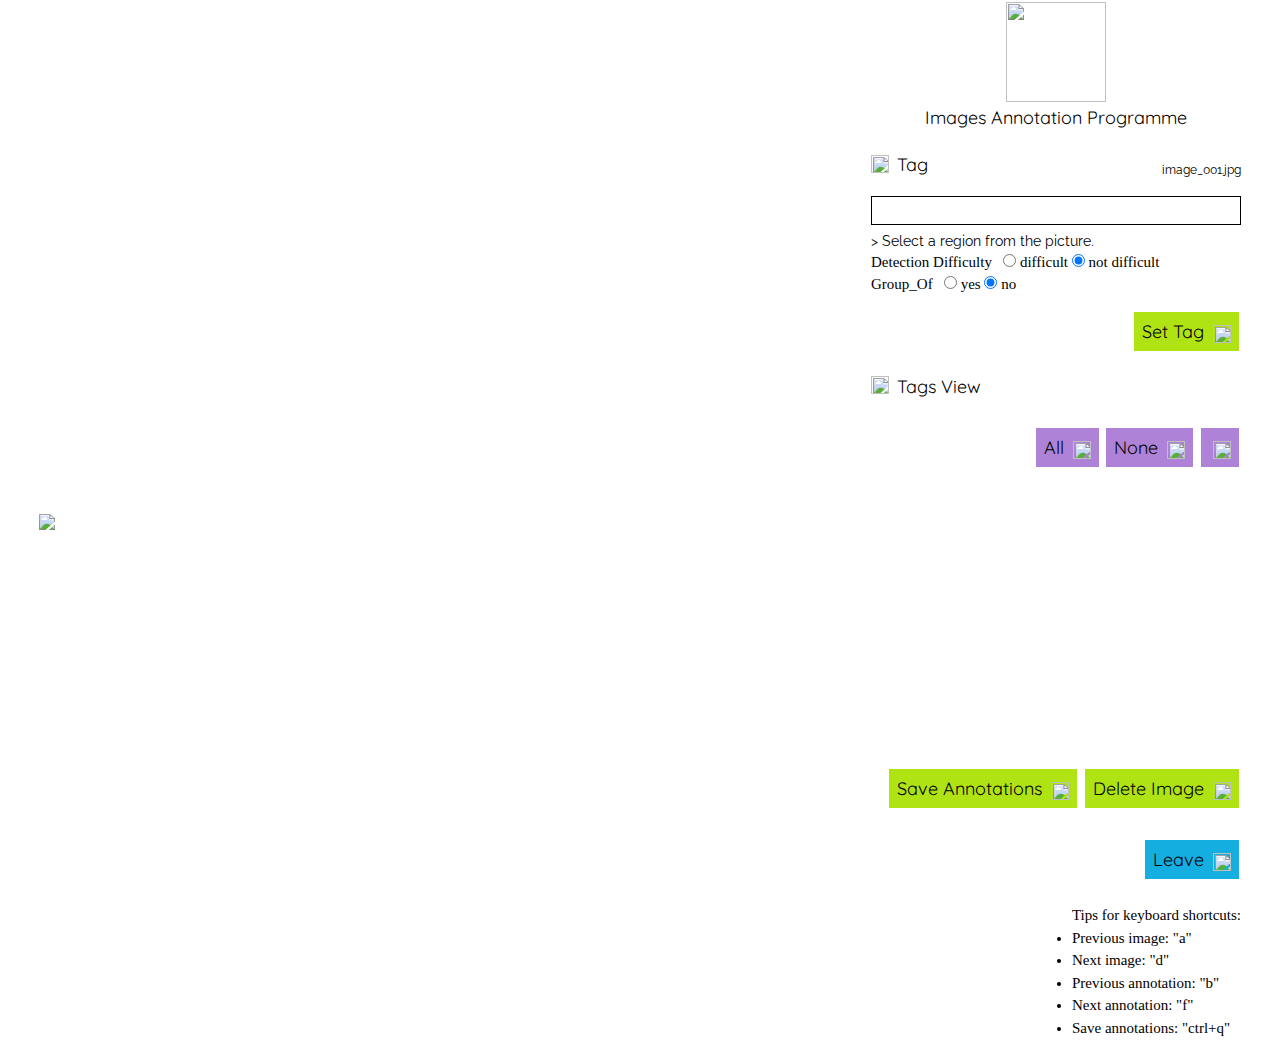
==== commit ec76fcc2: "delete images and its annotations, keep the imagelist scrollbar shown" ====
--- a/index.html
+++ b/index.html
@@ -155,6 +155,13 @@
 
 $(document).ready(function ()
 {
+    $(window).resize(
+        function()
+        {
+            var divWidth = Math.round(document.body.clientWidth*0.3);
+            $('#imageIdChoices').css("width", divWidth+"px");
+        }
+    );
     $("input[name='difficult']").click(function()
     {
         bypassTagCheck=true;
@@ -421,6 +428,26 @@
         // Sets a random selection
         saveAnnotation();
     });
+
+    $('#delete_button').click(function(e) {
+        var toDeleteImage = confirm("You are deleting the image and its annotations. Are you sure to continue?")
+        if (toDeleteImage == true)
+        {
+            $.ajax({
+            type: 'POST',
+            url: 'inc/delete.php',
+            data: {img: image_info.id}, 
+            dataType: "json",
+            success: function(resData)
+            {
+                var newInd = selectedIndex+1;
+                setImageCookie(list_of_images[newInd].id)//刷新cookie
+                window.location.reload();
+            }
+            });
+        }
+    });
+
     $('#all_annotations_button').click(function(e) {
         // Show all annotations
         current_visible_area_id = -1;
@@ -1010,7 +1037,6 @@
         }
     });
 }
-
 </script>
 </head>
 
@@ -1109,9 +1135,15 @@
                     </div>
                     <div style="OVERFLOW-Y: scroll; OVERFLOW-X:hidden; width: 450px; height: 270px" id="imageIdChoices">
                     </div>
-                    <div style="padding-top:24px;box-sizing: border-box;width=100%;text-align: right;">
+                    <div style="padding-top:24px;box-sizing: border-box;text-align: right;">
                         <button id="validate_button" class="tooltip ae_button_level_1">Save Annotations
                             <span class="tooltiptext light_green">Validate all the tags added to this image and go to the next image.</span>
+                            <span style="padding-left:4px;">
+                                <img src="./images/ic_navigate_next_black_48dp.png" style="vertical-align: bottom;" alt="" width="18" height="18">
+                            </span>
+                        </button>
+                        <button id="delete_button" class="tooltip ae_button_level_1">Delete Image
+                            <span class="tooltiptext light_green">Delete the image and its annotations.</span>
                             <span style="padding-left:4px;">
                                 <img src="./images/ic_navigate_next_black_48dp.png" style="vertical-align: bottom;" alt="" width="18" height="18">
                             </span>
@@ -1124,7 +1156,7 @@
                                 <img src="./images/ic_replay_black_48dp.png" style="vertical-align: bottom;" alt="" width="18" height="18"></span></button>
                     </div> -->
 
-                    <div style="padding-top:24px;box-sizing: border-box;width=100%;text-align: right;">
+                    <div style="padding-top:24px;box-sizing: border-box;text-align: right;">
                         <button onclick="deleteImageCookie();window.location.href='thank_you.html'" class="tooltip ae_button_level_2">Leave
                             <span class="tooltiptext light_blue">Leave this page, cancel all tags of this image. Validated tags will be kept.</span>
                             <span style="padding-left:4px;">
